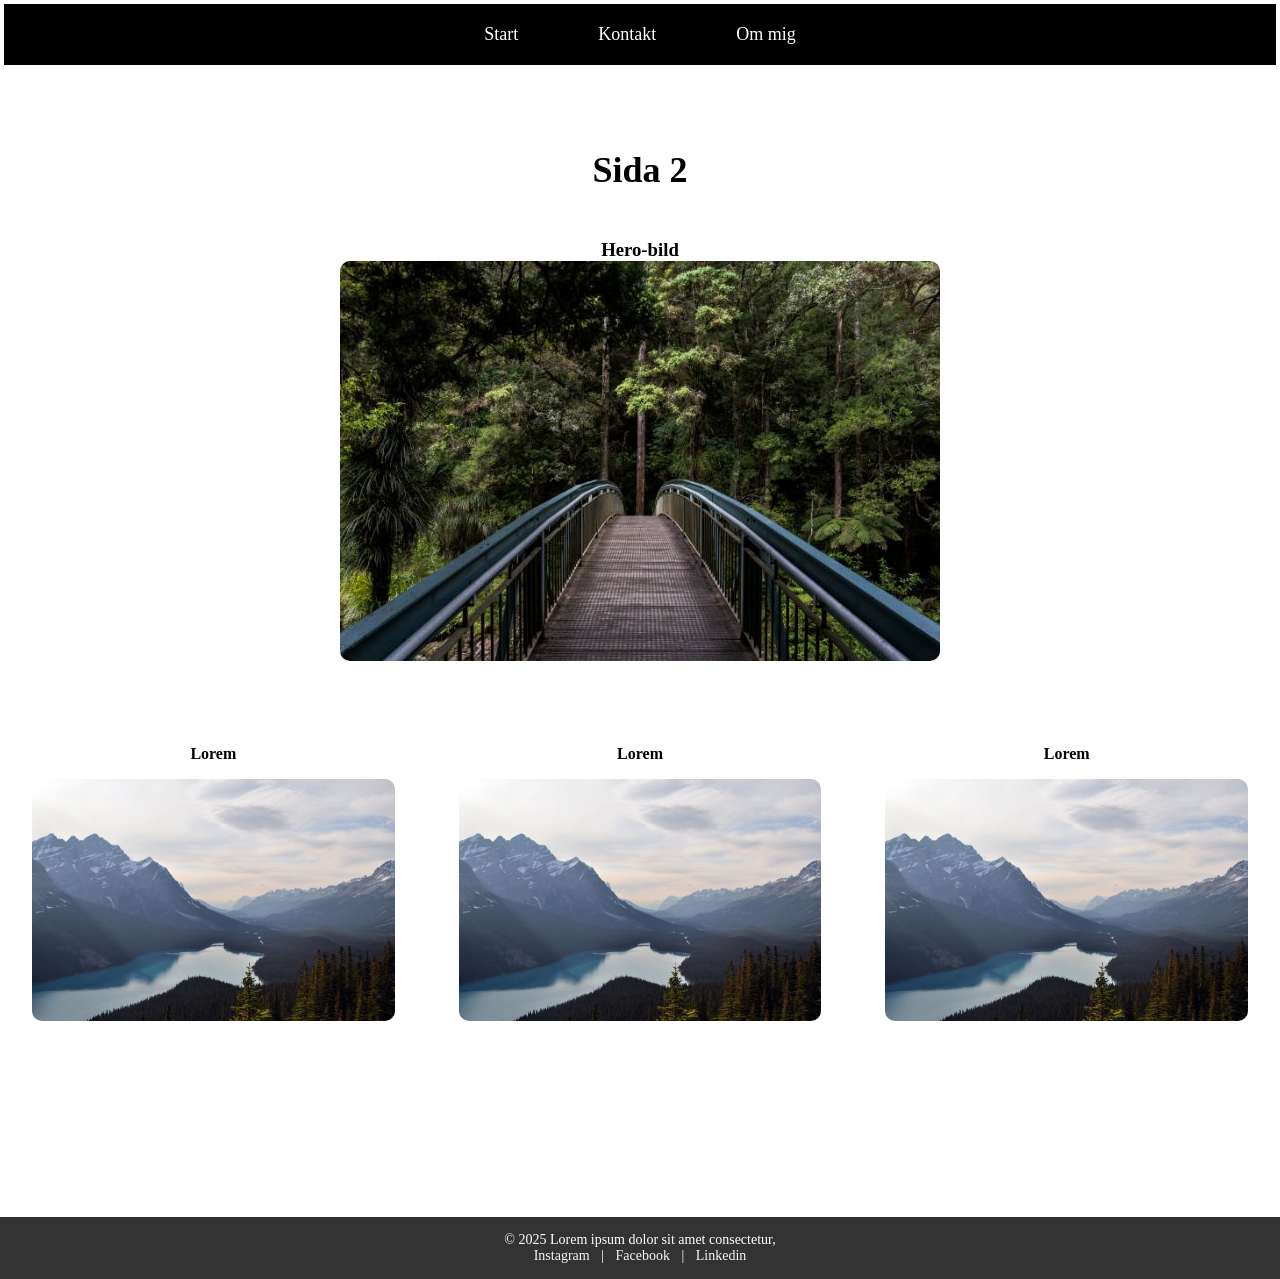
==== sida2.html @ 55260508 "Add files via upload" ====
<!DOCTYPE html>
<html lang="en">
<head>
    <meta charset="UTF-8">
    <meta name="viewport" content="width=device-width, initial-scale=1.0">
    <link rel="stylesheet" href="css/reset.css">
    <link rel="stylesheet" href="css/sida2.css">
    <title>Document</title>
</head>
<body>
    <nav class="navbar">
        <ul class="nav">
            <a href="index.html">Start</a>
            <a href="kontakt.html">Kontakt</a>
            <a href="om-mig.html">Om mig</a>
        </ul>
    </nav>

    <div class="rubrik">
      <h2>Sida 2</h2>
    </div>

    <div class="projektsidor">
      <div class="sidor">
        <h3>Hero-bild</h3>
        <a href="sida2.html"
          ><img src="img/img_forest.jpg" alt=""
        /></a>
      </div>
    </div>

    <div class="projektsidor">
      <div class="sidor">
        <h4>Lorem</h4>
        <img src="img/img_mountains.jpg" alt="" />
      </div>

      <div class="sidor">
        <h4>Lorem</h4>
        <img src="img/img_mountains.jpg" alt="" />
      </div>

      <div class="sidor">
        <h4>Lorem</h4>
        <img src="img/img_mountains.jpg" alt="" />
      </div>
    </div>

    <footer>
      <p>© 2025 Lorem ipsum dolor sit amet consectetur,</p>
      <a href="">Instagram</a> | <a href="">Facebook</a> |
      <a href="">Linkedin</a>
    </footer>
</body>
</html>
---- css/sida2.css ----
/* navbar */
.nav{
    background-color: black;
    border: 4px solid rgb(255, 255, 255);
    
    list-style: none;
    display: flex;
    justify-content: center; 
}

.navbar a{
    text-decoration: none;
    padding: 20px 40px;
    color: white;
    font-size: large;

    transition: background-color 0.2s ease-out, transform 0.4s ease-out;
}

.nav a:hover{
    background-color: rgb(138, 138, 138);
    transform: scale(1.05);
}


.navbar a:hover{
    background-color: rgb(153, 157, 153);
    transform: scale(1.05);
}


/* rubrik */
.rubrik{
    text-align: center;
    font-size: x-large;

    padding-top: 5rem;
    padding-bottom: 1rem;
}

/* projektsidor */
.projektsidor{
    display: flex;
  
    align-items: center;
    justify-content: center;
    
    text-decoration: none;
    list-style: none;
}

.sidor{
    padding: 1rem;
    margin: 1rem;
}

/* img */
.projektsidor img{
    max-width: 100%;
    height: auto;
    border-radius: 10px;
}

.sidor:hover{
  transform: scale(1.1);
}

/* h */
.projektsidor h3{
    text-align: center;
}

.projektsidor h4{
    text-align: center;
    padding: 1rem;
}

/* footer */
footer {
  background-color: #100f0f;    
  color: white;             
  text-align: center;         
  padding: 15px;             
  font-size: 14px;            
}

footer a {
  color: #f4f4f4;           
  text-decoration: none;      
  margin: 0 8px;             
}

footer a:hover {
  text-decoration: underline; 
}

footer {
  position: absolute;
  width: 100%;
  background-color: #333;
  color: white;
  text-align: center;
  margin-top: 10rem;
}

/* media */
@media (max-width: 450px) {
  .nav {
    flex-direction: column;
  }

  .projektsidor {
    flex-direction: column;
  }
}
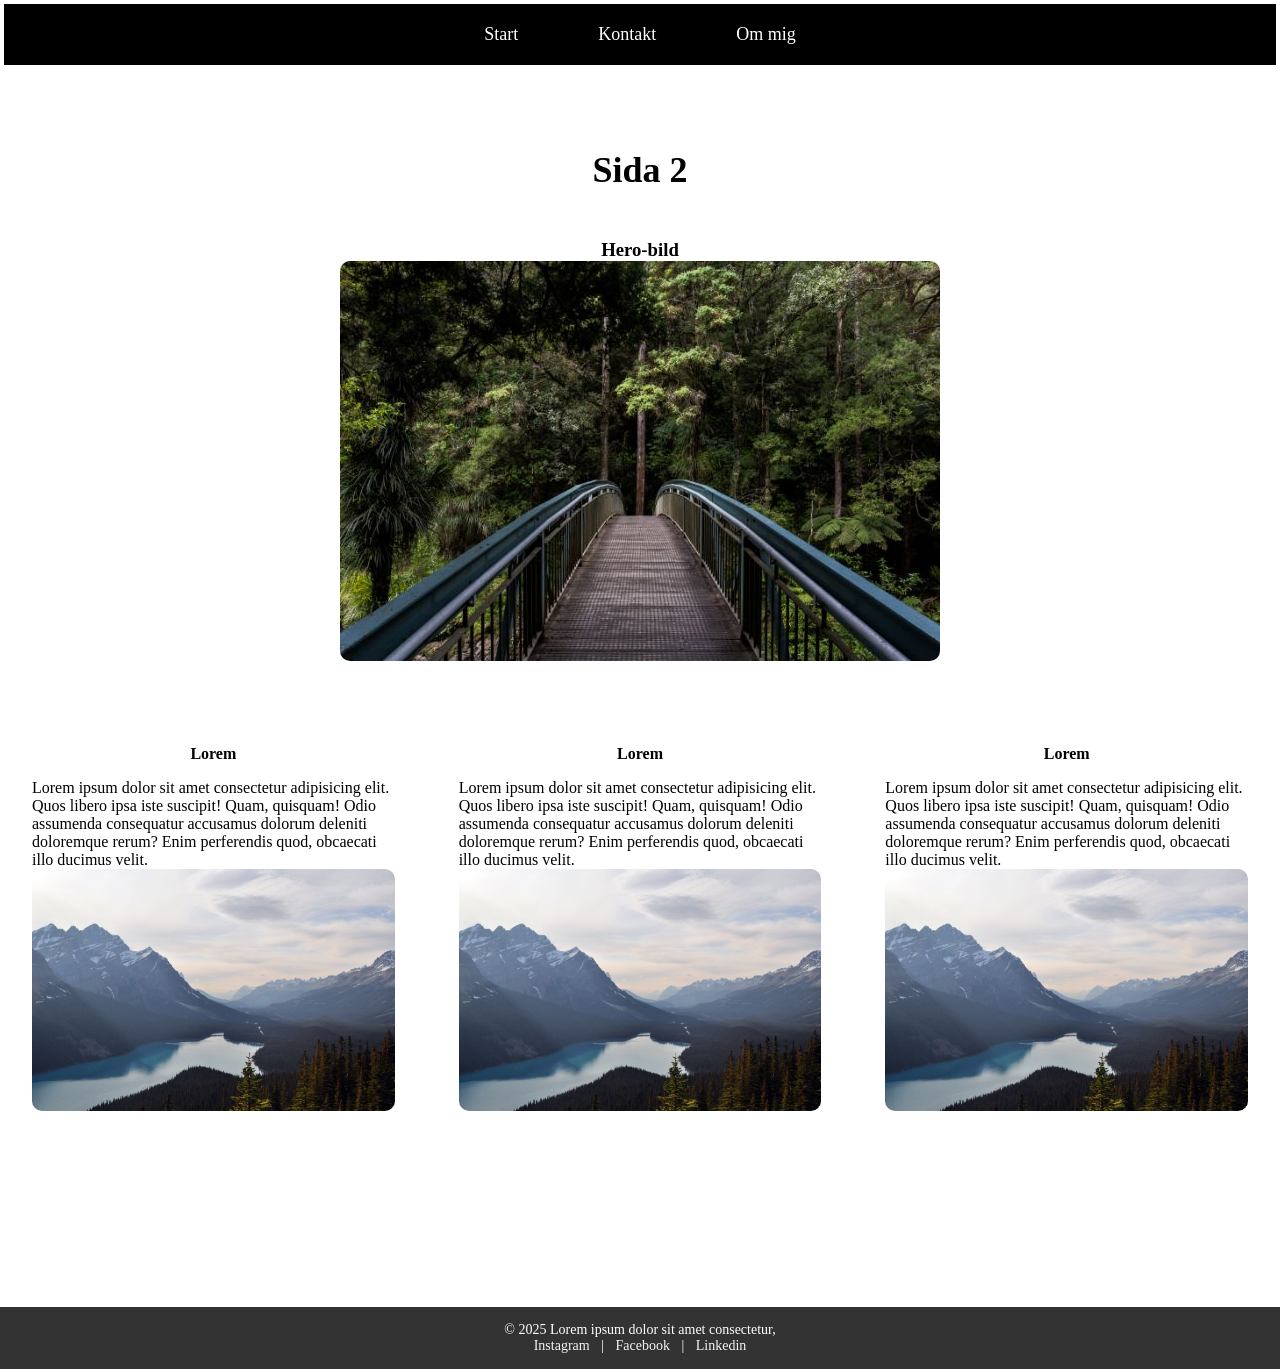
==== commit a8ac92ff: "Update sida2.html" ====
--- a/sida2.html
+++ b/sida2.html
@@ -32,16 +32,19 @@
     <div class="projektsidor">
       <div class="sidor">
         <h4>Lorem</h4>
+          <p>Lorem ipsum dolor sit amet consectetur adipisicing elit. Quos libero ipsa iste suscipit! Quam, quisquam! Odio assumenda consequatur accusamus dolorum deleniti doloremque rerum? Enim perferendis quod, obcaecati illo ducimus velit.</p>
         <img src="img/img_mountains.jpg" alt="" />
       </div>
 
       <div class="sidor">
         <h4>Lorem</h4>
+        <p>Lorem ipsum dolor sit amet consectetur adipisicing elit. Quos libero ipsa iste suscipit! Quam, quisquam! Odio assumenda consequatur accusamus dolorum deleniti doloremque rerum? Enim perferendis quod, obcaecati illo ducimus velit.</p>
         <img src="img/img_mountains.jpg" alt="" />
       </div>
 
       <div class="sidor">
         <h4>Lorem</h4>
+        <p>Lorem ipsum dolor sit amet consectetur adipisicing elit. Quos libero ipsa iste suscipit! Quam, quisquam! Odio assumenda consequatur accusamus dolorum deleniti doloremque rerum? Enim perferendis quod, obcaecati illo ducimus velit.</p>
         <img src="img/img_mountains.jpg" alt="" />
       </div>
     </div>
@@ -52,4 +55,5 @@
       <a href="">Linkedin</a>
     </footer>
 </body>
-</html>+
+</html>
